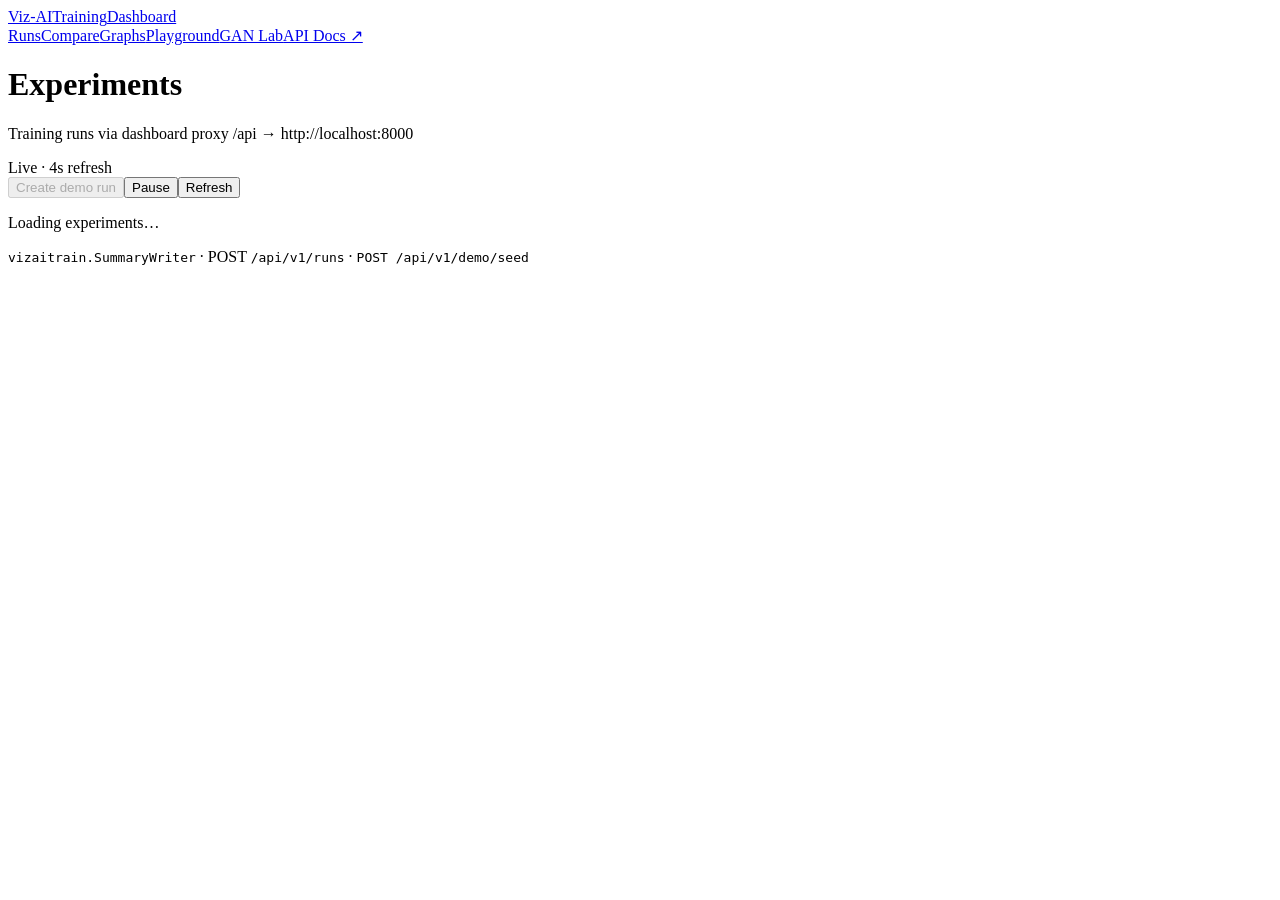
==== index.html @ e2ece752 "chore: publish Viz-AITraining web 2026-06-09 11:15 KST" ====
<!DOCTYPE html><!--_RVkoluWKsfmCYk_jmVnb--><html lang="en"><head><meta charSet="utf-8"/><meta name="viewport" content="width=device-width, initial-scale=1"/><link rel="stylesheet" href="/Viz-AITraining/_next/static/chunks/c17e0444aacca393.css" data-precedence="next"/><link rel="preload" as="script" fetchPriority="low" href="/Viz-AITraining/_next/static/chunks/aaea1e64ef7e0faa.js"/><script src="/Viz-AITraining/_next/static/chunks/8e649a03d4a90506.js" async=""></script><script src="/Viz-AITraining/_next/static/chunks/916276f450790128.js" async=""></script><script src="/Viz-AITraining/_next/static/chunks/937446d21ae6e025.js" async=""></script><script src="/Viz-AITraining/_next/static/chunks/turbopack-f10144f7d4c3f610.js" async=""></script><script src="/Viz-AITraining/_next/static/chunks/a5196e0b2ba7a278.js" async=""></script><script src="/Viz-AITraining/_next/static/chunks/ff1a16fafef87110.js" async=""></script><script src="/Viz-AITraining/_next/static/chunks/6a7993b07cb97bb3.js" async=""></script><script src="/Viz-AITraining/_next/static/chunks/401a532946d4c8ab.js" async=""></script><title>Viz-AITraining</title><meta name="description" content="ML/DL training visualization dashboard"/><link rel="icon" href="/Viz-AITraining/favicon.ico?favicon.0b3bf435.ico" sizes="256x256" type="image/x-icon"/><script src="/Viz-AITraining/_next/static/chunks/a6dad97d9634a72d.js" noModule=""></script></head><body class="min-h-screen bg-slate-950 text-slate-100 antialiased"><div hidden=""><!--$--><!--/$--></div><header class="border-b border-slate-800 bg-slate-950/90 backdrop-blur"><div class="mx-auto flex max-w-6xl items-center justify-between px-4 py-4"><a class="flex items-center gap-2" href="/Viz-AITraining/"><span class="text-lg font-semibold tracking-tight">Viz-AITraining</span><span class="rounded bg-cyan-950 px-1.5 py-0.5 text-[10px] font-medium uppercase tracking-wider text-cyan-400">Dashboard</span></a><nav class="flex items-center gap-4 text-sm"><a class="text-slate-400 hover:text-cyan-400" href="/Viz-AITraining/">Runs</a><a class="text-slate-400 hover:text-cyan-400" href="/Viz-AITraining/compare/">Compare</a><a class="text-slate-400 hover:text-cyan-400" href="/Viz-AITraining/graphs/">Graphs</a><a class="text-slate-400 hover:text-cyan-400" href="/Viz-AITraining/playground/">Playground</a><a class="text-slate-400 hover:text-cyan-400" href="/Viz-AITraining/gan-lab/">GAN Lab</a><a href="http://localhost:8000/docs" target="_blank" rel="noopener noreferrer" class="text-slate-400 hover:text-cyan-400">API Docs ↗</a></nav></div></header><main class="mx-auto max-w-6xl px-4 py-8"><div class="space-y-6"><div class="flex flex-wrap items-end justify-between gap-4"><div><h1 class="text-2xl font-semibold tracking-tight">Experiments</h1><p class="mt-1 text-sm text-slate-400">Training runs via dashboard proxy<!-- --> <span class="font-mono text-slate-300">/api → <!-- -->http://localhost:8000</span></p></div><div class="flex flex-wrap items-center gap-3"><div class="flex items-center gap-2 text-xs text-slate-400"><span class="inline-block h-2 w-2 rounded-full animate-pulse bg-emerald-400" aria-hidden="true"></span><span>Live · 4s refresh</span></div><button type="button" disabled="" class="rounded-md border border-cyan-800 bg-cyan-950/40 px-3 py-1.5 text-xs text-cyan-300 hover:border-cyan-600 disabled:opacity-50">Create demo run</button><button type="button" class="rounded-md border border-slate-700 px-3 py-1.5 text-xs text-slate-300 hover:border-slate-500">Pause</button><button type="button" class="rounded-md bg-cyan-600 px-3 py-1.5 text-xs font-medium text-white hover:bg-cyan-500">Refresh</button></div></div><div class="rounded-lg border p-8 text-center border-slate-800 bg-slate-900/50 text-slate-400"><p class="text-sm text-slate-400">Loading experiments…</p><p class="mt-3 text-xs text-slate-500"><code class="text-cyan-400">vizaitrain.SummaryWriter</code> · POST<!-- --> <code class="text-cyan-400">/api/v1/runs</code> ·<!-- --> <code class="text-cyan-400">POST /api/v1/demo/seed</code></p></div></div><!--$--><!--/$--></main><script src="/Viz-AITraining/_next/static/chunks/aaea1e64ef7e0faa.js" id="_R_" async=""></script><script>(self.__next_f=self.__next_f||[]).push([0])</script><script>self.__next_f.push([1,"1:\"$Sreact.fragment\"\n2:I[22016,[\"/Viz-AITraining/_next/static/chunks/a5196e0b2ba7a278.js\"],\"default\"]\n3:I[39756,[\"/Viz-AITraining/_next/static/chunks/ff1a16fafef87110.js\",\"/Viz-AITraining/_next/static/chunks/6a7993b07cb97bb3.js\"],\"default\"]\n4:I[37457,[\"/Viz-AITraining/_next/static/chunks/ff1a16fafef87110.js\",\"/Viz-AITraining/_next/static/chunks/6a7993b07cb97bb3.js\"],\"default\"]\n5:I[47257,[\"/Viz-AITraining/_next/static/chunks/ff1a16fafef87110.js\",\"/Viz-AITraining/_next/static/chunks/6a7993b07cb97bb3.js\"],\"ClientPageRoot\"]\n6:I[52683,[\"/Viz-AITraining/_next/static/chunks/a5196e0b2ba7a278.js\",\"/Viz-AITraining/_next/static/chunks/401a532946d4c8ab.js\"],\"default\"]\n9:I[97367,[\"/Viz-AITraining/_next/static/chunks/ff1a16fafef87110.js\",\"/Viz-AITraining/_next/static/chunks/6a7993b07cb97bb3.js\"],\"OutletBoundary\"]\nb:I[11533,[\"/Viz-AITraining/_next/static/chunks/ff1a16fafef87110.js\",\"/Viz-AITraining/_next/static/chunks/6a7993b07cb97bb3.js\"],\"AsyncMetadataOutlet\"]\nd:I[97367,[\"/Viz-AITraining/_next/static/chunks/ff1a16fafef87110.js\",\"/Viz-AITraining/_next/static/chunks/6a7993b07cb97bb3.js\"],\"ViewportBoundary\"]\nf:I[97367,[\"/Viz-AITraining/_next/static/chunks/ff1a16fafef87110.js\",\"/Viz-AITraining/_next/static/chunks/6a7993b07cb97bb3.js\"],\"MetadataBoundary\"]\n10:\"$Sreact.suspense\"\n12:I[68027,[\"/Viz-AITraining/_next/static/chunks/a5196e0b2ba7a278.js\"],\"default\"]\n:HL[\"/Viz-AITraining/_next/static/chunks/c17e0444aacca393.css\",\"style\"]\n"])</script><script>self.__next_f.push([1,"0:{\"P\":null,\"b\":\"-RVkoluWKsfmCYk_jmVnb\",\"p\":\"/Viz-AITraining\",\"c\":[\"\",\"\"],\"i\":false,\"f\":[[[\"\",{\"children\":[\"__PAGE__\",{}]},\"$undefined\",\"$undefined\",true],[\"\",[\"$\",\"$1\",\"c\",{\"children\":[[[\"$\",\"link\",\"0\",{\"rel\":\"stylesheet\",\"href\":\"/Viz-AITraining/_next/static/chunks/c17e0444aacca393.css\",\"precedence\":\"next\",\"crossOrigin\":\"$undefined\",\"nonce\":\"$undefined\"}],[\"$\",\"script\",\"script-0\",{\"src\":\"/Viz-AITraining/_next/static/chunks/a5196e0b2ba7a278.js\",\"async\":true,\"nonce\":\"$undefined\"}]],[\"$\",\"html\",null,{\"lang\":\"en\",\"children\":[\"$\",\"body\",null,{\"className\":\"min-h-screen bg-slate-950 text-slate-100 antialiased\",\"children\":[[\"$\",\"header\",null,{\"className\":\"border-b border-slate-800 bg-slate-950/90 backdrop-blur\",\"children\":[\"$\",\"div\",null,{\"className\":\"mx-auto flex max-w-6xl items-center justify-between px-4 py-4\",\"children\":[[\"$\",\"$L2\",null,{\"href\":\"/\",\"className\":\"flex items-center gap-2\",\"children\":[[\"$\",\"span\",null,{\"className\":\"text-lg font-semibold tracking-tight\",\"children\":\"Viz-AITraining\"}],[\"$\",\"span\",null,{\"className\":\"rounded bg-cyan-950 px-1.5 py-0.5 text-[10px] font-medium uppercase tracking-wider text-cyan-400\",\"children\":\"Dashboard\"}]]}],[\"$\",\"nav\",null,{\"className\":\"flex items-center gap-4 text-sm\",\"children\":[[\"$\",\"$L2\",null,{\"href\":\"/\",\"className\":\"text-slate-400 hover:text-cyan-400\",\"children\":\"Runs\"}],[\"$\",\"$L2\",null,{\"href\":\"/compare\",\"className\":\"text-slate-400 hover:text-cyan-400\",\"children\":\"Compare\"}],[\"$\",\"$L2\",null,{\"href\":\"/graphs\",\"className\":\"text-slate-400 hover:text-cyan-400\",\"children\":\"Graphs\"}],[\"$\",\"$L2\",null,{\"href\":\"/playground\",\"className\":\"text-slate-400 hover:text-cyan-400\",\"children\":\"Playground\"}],[\"$\",\"$L2\",null,{\"href\":\"/gan-lab\",\"className\":\"text-slate-400 hover:text-cyan-400\",\"children\":\"GAN Lab\"}],[\"$\",\"a\",null,{\"href\":\"http://localhost:8000/docs\",\"target\":\"_blank\",\"rel\":\"noopener noreferrer\",\"className\":\"text-slate-400 hover:text-cyan-400\",\"children\":\"API Docs ↗\"}]]}]]}]}],[\"$\",\"main\",null,{\"className\":\"mx-auto max-w-6xl px-4 py-8\",\"children\":[\"$\",\"$L3\",null,{\"parallelRouterKey\":\"children\",\"error\":\"$undefined\",\"errorStyles\":\"$undefined\",\"errorScripts\":\"$undefined\",\"template\":[\"$\",\"$L4\",null,{}],\"templateStyles\":\"$undefined\",\"templateScripts\":\"$undefined\",\"notFound\":[[[\"$\",\"title\",null,{\"children\":\"404: This page could not be found.\"}],[\"$\",\"div\",null,{\"style\":{\"fontFamily\":\"system-ui,\\\"Segoe UI\\\",Roboto,Helvetica,Arial,sans-serif,\\\"Apple Color Emoji\\\",\\\"Segoe UI Emoji\\\"\",\"height\":\"100vh\",\"textAlign\":\"center\",\"display\":\"flex\",\"flexDirection\":\"column\",\"alignItems\":\"center\",\"justifyContent\":\"center\"},\"children\":[\"$\",\"div\",null,{\"children\":[[\"$\",\"style\",null,{\"dangerouslySetInnerHTML\":{\"__html\":\"body{color:#000;background:#fff;margin:0}.next-error-h1{border-right:1px solid rgba(0,0,0,.3)}@media (prefers-color-scheme:dark){body{color:#fff;background:#000}.next-error-h1{border-right:1px solid rgba(255,255,255,.3)}}\"}}],[\"$\",\"h1\",null,{\"className\":\"next-error-h1\",\"style\":{\"display\":\"inline-block\",\"margin\":\"0 20px 0 0\",\"padding\":\"0 23px 0 0\",\"fontSize\":24,\"fontWeight\":500,\"verticalAlign\":\"top\",\"lineHeight\":\"49px\"},\"children\":404}],[\"$\",\"div\",null,{\"style\":{\"display\":\"inline-block\"},\"children\":[\"$\",\"h2\",null,{\"style\":{\"fontSize\":14,\"fontWeight\":400,\"lineHeight\":\"49px\",\"margin\":0},\"children\":\"This page could not be found.\"}]}]]}]}]],[]],\"forbidden\":\"$undefined\",\"unauthorized\":\"$undefined\"}]}]]}]}]]}],{\"children\":[\"__PAGE__\",[\"$\",\"$1\",\"c\",{\"children\":[[\"$\",\"$L5\",null,{\"Component\":\"$6\",\"searchParams\":{},\"params\":{},\"promises\":[\"$@7\",\"$@8\"]}],[[\"$\",\"script\",\"script-0\",{\"src\":\"/Viz-AITraining/_next/static/chunks/401a532946d4c8ab.js\",\"async\":true,\"nonce\":\"$undefined\"}]],[\"$\",\"$L9\",null,{\"children\":[\"$La\",[\"$\",\"$Lb\",null,{\"promise\":\"$@c\"}]]}]]}],{},null,false]},null,false],[\"$\",\"$1\",\"h\",{\"children\":[null,[[\"$\",\"$Ld\",null,{\"children\":\"$Le\"}],null],[\"$\",\"$Lf\",null,{\"children\":[\"$\",\"div\",null,{\"hidden\":true,\"children\":[\"$\",\"$10\",null,{\"fallback\":null,\"children\":\"$L11\"}]}]}]]}],false]],\"m\":\"$undefined\",\"G\":[\"$12\",[[\"$\",\"link\",\"0\",{\"rel\":\"stylesheet\",\"href\":\"/Viz-AITraining/_next/static/chunks/c17e0444aacca393.css\",\"precedence\":\"next\",\"crossOrigin\":\"$undefined\",\"nonce\":\"$undefined\"}]]],\"s\":false,\"S\":true}\n"])</script><script>self.__next_f.push([1,"7:{}\n8:\"$0:f:0:1:2:children:1:props:children:0:props:params\"\n"])</script><script>self.__next_f.push([1,"e:[[\"$\",\"meta\",\"0\",{\"charSet\":\"utf-8\"}],[\"$\",\"meta\",\"1\",{\"name\":\"viewport\",\"content\":\"width=device-width, initial-scale=1\"}]]\na:null\n"])</script><script>self.__next_f.push([1,"13:I[27201,[\"/Viz-AITraining/_next/static/chunks/ff1a16fafef87110.js\",\"/Viz-AITraining/_next/static/chunks/6a7993b07cb97bb3.js\"],\"IconMark\"]\nc:{\"metadata\":[[\"$\",\"title\",\"0\",{\"children\":\"Viz-AITraining\"}],[\"$\",\"meta\",\"1\",{\"name\":\"description\",\"content\":\"ML/DL training visualization dashboard\"}],[\"$\",\"link\",\"2\",{\"rel\":\"icon\",\"href\":\"/Viz-AITraining/favicon.ico?favicon.0b3bf435.ico\",\"sizes\":\"256x256\",\"type\":\"image/x-icon\"}],[\"$\",\"$L13\",\"3\",{}]],\"error\":null,\"digest\":\"$undefined\"}\n"])</script><script>self.__next_f.push([1,"11:\"$c:metadata\"\n"])</script></body></html>
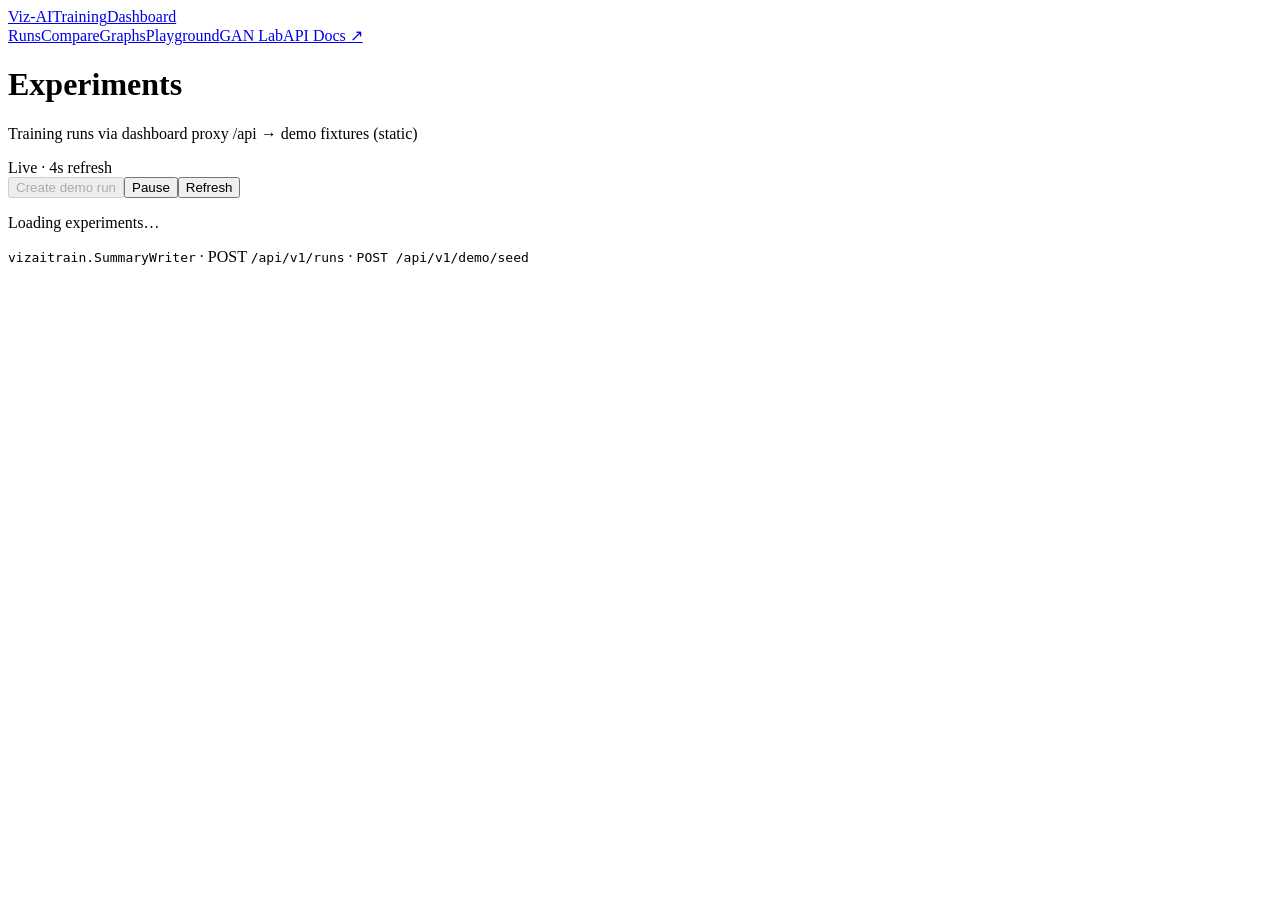
==== commit 4b999209: "chore: publish Viz-AITraining web 2026-06-09 11:58 KST" ====
--- a/index.html
+++ b/index.html
@@ -1 +1 @@
-<!DOCTYPE html><!--_RVkoluWKsfmCYk_jmVnb--><html lang="en"><head><meta charSet="utf-8"/><meta name="viewport" content="width=device-width, initial-scale=1"/><link rel="stylesheet" href="/Viz-AITraining/_next/static/chunks/c17e0444aacca393.css" data-precedence="next"/><link rel="preload" as="script" fetchPriority="low" href="/Viz-AITraining/_next/static/chunks/aaea1e64ef7e0faa.js"/><script src="/Viz-AITraining/_next/static/chunks/8e649a03d4a90506.js" async=""></script><script src="/Viz-AITraining/_next/static/chunks/916276f450790128.js" async=""></script><script src="/Viz-AITraining/_next/static/chunks/937446d21ae6e025.js" async=""></script><script src="/Viz-AITraining/_next/static/chunks/turbopack-f10144f7d4c3f610.js" async=""></script><script src="/Viz-AITraining/_next/static/chunks/a5196e0b2ba7a278.js" async=""></script><script src="/Viz-AITraining/_next/static/chunks/ff1a16fafef87110.js" async=""></script><script src="/Viz-AITraining/_next/static/chunks/6a7993b07cb97bb3.js" async=""></script><script src="/Viz-AITraining/_next/static/chunks/401a532946d4c8ab.js" async=""></script><title>Viz-AITraining</title><meta name="description" content="ML/DL training visualization dashboard"/><link rel="icon" href="/Viz-AITraining/favicon.ico?favicon.0b3bf435.ico" sizes="256x256" type="image/x-icon"/><script src="/Viz-AITraining/_next/static/chunks/a6dad97d9634a72d.js" noModule=""></script></head><body class="min-h-screen bg-slate-950 text-slate-100 antialiased"><div hidden=""><!--$--><!--/$--></div><header class="border-b border-slate-800 bg-slate-950/90 backdrop-blur"><div class="mx-auto flex max-w-6xl items-center justify-between px-4 py-4"><a class="flex items-center gap-2" href="/Viz-AITraining/"><span class="text-lg font-semibold tracking-tight">Viz-AITraining</span><span class="rounded bg-cyan-950 px-1.5 py-0.5 text-[10px] font-medium uppercase tracking-wider text-cyan-400">Dashboard</span></a><nav class="flex items-center gap-4 text-sm"><a class="text-slate-400 hover:text-cyan-400" href="/Viz-AITraining/">Runs</a><a class="text-slate-400 hover:text-cyan-400" href="/Viz-AITraining/compare/">Compare</a><a class="text-slate-400 hover:text-cyan-400" href="/Viz-AITraining/graphs/">Graphs</a><a class="text-slate-400 hover:text-cyan-400" href="/Viz-AITraining/playground/">Playground</a><a class="text-slate-400 hover:text-cyan-400" href="/Viz-AITraining/gan-lab/">GAN Lab</a><a href="http://localhost:8000/docs" target="_blank" rel="noopener noreferrer" class="text-slate-400 hover:text-cyan-400">API Docs ↗</a></nav></div></header><main class="mx-auto max-w-6xl px-4 py-8"><div class="space-y-6"><div class="flex flex-wrap items-end justify-between gap-4"><div><h1 class="text-2xl font-semibold tracking-tight">Experiments</h1><p class="mt-1 text-sm text-slate-400">Training runs via dashboard proxy<!-- --> <span class="font-mono text-slate-300">/api → <!-- -->http://localhost:8000</span></p></div><div class="flex flex-wrap items-center gap-3"><div class="flex items-center gap-2 text-xs text-slate-400"><span class="inline-block h-2 w-2 rounded-full animate-pulse bg-emerald-400" aria-hidden="true"></span><span>Live · 4s refresh</span></div><button type="button" disabled="" class="rounded-md border border-cyan-800 bg-cyan-950/40 px-3 py-1.5 text-xs text-cyan-300 hover:border-cyan-600 disabled:opacity-50">Create demo run</button><button type="button" class="rounded-md border border-slate-700 px-3 py-1.5 text-xs text-slate-300 hover:border-slate-500">Pause</button><button type="button" class="rounded-md bg-cyan-600 px-3 py-1.5 text-xs font-medium text-white hover:bg-cyan-500">Refresh</button></div></div><div class="rounded-lg border p-8 text-center border-slate-800 bg-slate-900/50 text-slate-400"><p class="text-sm text-slate-400">Loading experiments…</p><p class="mt-3 text-xs text-slate-500"><code class="text-cyan-400">vizaitrain.SummaryWriter</code> · POST<!-- --> <code class="text-cyan-400">/api/v1/runs</code> ·<!-- --> <code class="text-cyan-400">POST /api/v1/demo/seed</code></p></div></div><!--$--><!--/$--></main><script src="/Viz-AITraining/_next/static/chunks/aaea1e64ef7e0faa.js" id="_R_" async=""></script><script>(self.__next_f=self.__next_f||[]).push([0])</script><script>self.__next_f.push([1,"1:\"$Sreact.fragment\"\n2:I[22016,[\"/Viz-AITraining/_next/static/chunks/a5196e0b2ba7a278.js\"],\"default\"]\n3:I[39756,[\"/Viz-AITraining/_next/static/chunks/ff1a16fafef87110.js\",\"/Viz-AITraining/_next/static/chunks/6a7993b07cb97bb3.js\"],\"default\"]\n4:I[37457,[\"/Viz-AITraining/_next/static/chunks/ff1a16fafef87110.js\",\"/Viz-AITraining/_next/static/chunks/6a7993b07cb97bb3.js\"],\"default\"]\n5:I[47257,[\"/Viz-AITraining/_next/static/chunks/ff1a16fafef87110.js\",\"/Viz-AITraining/_next/static/chunks/6a7993b07cb97bb3.js\"],\"ClientPageRoot\"]\n6:I[52683,[\"/Viz-AITraining/_next/static/chunks/a5196e0b2ba7a278.js\",\"/Viz-AITraining/_next/static/chunks/401a532946d4c8ab.js\"],\"default\"]\n9:I[97367,[\"/Viz-AITraining/_next/static/chunks/ff1a16fafef87110.js\",\"/Viz-AITraining/_next/static/chunks/6a7993b07cb97bb3.js\"],\"OutletBoundary\"]\nb:I[11533,[\"/Viz-AITraining/_next/static/chunks/ff1a16fafef87110.js\",\"/Viz-AITraining/_next/static/chunks/6a7993b07cb97bb3.js\"],\"AsyncMetadataOutlet\"]\nd:I[97367,[\"/Viz-AITraining/_next/static/chunks/ff1a16fafef87110.js\",\"/Viz-AITraining/_next/static/chunks/6a7993b07cb97bb3.js\"],\"ViewportBoundary\"]\nf:I[97367,[\"/Viz-AITraining/_next/static/chunks/ff1a16fafef87110.js\",\"/Viz-AITraining/_next/static/chunks/6a7993b07cb97bb3.js\"],\"MetadataBoundary\"]\n10:\"$Sreact.suspense\"\n12:I[68027,[\"/Viz-AITraining/_next/static/chunks/a5196e0b2ba7a278.js\"],\"default\"]\n:HL[\"/Viz-AITraining/_next/static/chunks/c17e0444aacca393.css\",\"style\"]\n"])</script><script>self.__next_f.push([1,"0:{\"P\":null,\"b\":\"-RVkoluWKsfmCYk_jmVnb\",\"p\":\"/Viz-AITraining\",\"c\":[\"\",\"\"],\"i\":false,\"f\":[[[\"\",{\"children\":[\"__PAGE__\",{}]},\"$undefined\",\"$undefined\",true],[\"\",[\"$\",\"$1\",\"c\",{\"children\":[[[\"$\",\"link\",\"0\",{\"rel\":\"stylesheet\",\"href\":\"/Viz-AITraining/_next/static/chunks/c17e0444aacca393.css\",\"precedence\":\"next\",\"crossOrigin\":\"$undefined\",\"nonce\":\"$undefined\"}],[\"$\",\"script\",\"script-0\",{\"src\":\"/Viz-AITraining/_next/static/chunks/a5196e0b2ba7a278.js\",\"async\":true,\"nonce\":\"$undefined\"}]],[\"$\",\"html\",null,{\"lang\":\"en\",\"children\":[\"$\",\"body\",null,{\"className\":\"min-h-screen bg-slate-950 text-slate-100 antialiased\",\"children\":[[\"$\",\"header\",null,{\"className\":\"border-b border-slate-800 bg-slate-950/90 backdrop-blur\",\"children\":[\"$\",\"div\",null,{\"className\":\"mx-auto flex max-w-6xl items-center justify-between px-4 py-4\",\"children\":[[\"$\",\"$L2\",null,{\"href\":\"/\",\"className\":\"flex items-center gap-2\",\"children\":[[\"$\",\"span\",null,{\"className\":\"text-lg font-semibold tracking-tight\",\"children\":\"Viz-AITraining\"}],[\"$\",\"span\",null,{\"className\":\"rounded bg-cyan-950 px-1.5 py-0.5 text-[10px] font-medium uppercase tracking-wider text-cyan-400\",\"children\":\"Dashboard\"}]]}],[\"$\",\"nav\",null,{\"className\":\"flex items-center gap-4 text-sm\",\"children\":[[\"$\",\"$L2\",null,{\"href\":\"/\",\"className\":\"text-slate-400 hover:text-cyan-400\",\"children\":\"Runs\"}],[\"$\",\"$L2\",null,{\"href\":\"/compare\",\"className\":\"text-slate-400 hover:text-cyan-400\",\"children\":\"Compare\"}],[\"$\",\"$L2\",null,{\"href\":\"/graphs\",\"className\":\"text-slate-400 hover:text-cyan-400\",\"children\":\"Graphs\"}],[\"$\",\"$L2\",null,{\"href\":\"/playground\",\"className\":\"text-slate-400 hover:text-cyan-400\",\"children\":\"Playground\"}],[\"$\",\"$L2\",null,{\"href\":\"/gan-lab\",\"className\":\"text-slate-400 hover:text-cyan-400\",\"children\":\"GAN Lab\"}],[\"$\",\"a\",null,{\"href\":\"http://localhost:8000/docs\",\"target\":\"_blank\",\"rel\":\"noopener noreferrer\",\"className\":\"text-slate-400 hover:text-cyan-400\",\"children\":\"API Docs ↗\"}]]}]]}]}],[\"$\",\"main\",null,{\"className\":\"mx-auto max-w-6xl px-4 py-8\",\"children\":[\"$\",\"$L3\",null,{\"parallelRouterKey\":\"children\",\"error\":\"$undefined\",\"errorStyles\":\"$undefined\",\"errorScripts\":\"$undefined\",\"template\":[\"$\",\"$L4\",null,{}],\"templateStyles\":\"$undefined\",\"templateScripts\":\"$undefined\",\"notFound\":[[[\"$\",\"title\",null,{\"children\":\"404: This page could not be found.\"}],[\"$\",\"div\",null,{\"style\":{\"fontFamily\":\"system-ui,\\\"Segoe UI\\\",Roboto,Helvetica,Arial,sans-serif,\\\"Apple Color Emoji\\\",\\\"Segoe UI Emoji\\\"\",\"height\":\"100vh\",\"textAlign\":\"center\",\"display\":\"flex\",\"flexDirection\":\"column\",\"alignItems\":\"center\",\"justifyContent\":\"center\"},\"children\":[\"$\",\"div\",null,{\"children\":[[\"$\",\"style\",null,{\"dangerouslySetInnerHTML\":{\"__html\":\"body{color:#000;background:#fff;margin:0}.next-error-h1{border-right:1px solid rgba(0,0,0,.3)}@media (prefers-color-scheme:dark){body{color:#fff;background:#000}.next-error-h1{border-right:1px solid rgba(255,255,255,.3)}}\"}}],[\"$\",\"h1\",null,{\"className\":\"next-error-h1\",\"style\":{\"display\":\"inline-block\",\"margin\":\"0 20px 0 0\",\"padding\":\"0 23px 0 0\",\"fontSize\":24,\"fontWeight\":500,\"verticalAlign\":\"top\",\"lineHeight\":\"49px\"},\"children\":404}],[\"$\",\"div\",null,{\"style\":{\"display\":\"inline-block\"},\"children\":[\"$\",\"h2\",null,{\"style\":{\"fontSize\":14,\"fontWeight\":400,\"lineHeight\":\"49px\",\"margin\":0},\"children\":\"This page could not be found.\"}]}]]}]}]],[]],\"forbidden\":\"$undefined\",\"unauthorized\":\"$undefined\"}]}]]}]}]]}],{\"children\":[\"__PAGE__\",[\"$\",\"$1\",\"c\",{\"children\":[[\"$\",\"$L5\",null,{\"Component\":\"$6\",\"searchParams\":{},\"params\":{},\"promises\":[\"$@7\",\"$@8\"]}],[[\"$\",\"script\",\"script-0\",{\"src\":\"/Viz-AITraining/_next/static/chunks/401a532946d4c8ab.js\",\"async\":true,\"nonce\":\"$undefined\"}]],[\"$\",\"$L9\",null,{\"children\":[\"$La\",[\"$\",\"$Lb\",null,{\"promise\":\"$@c\"}]]}]]}],{},null,false]},null,false],[\"$\",\"$1\",\"h\",{\"children\":[null,[[\"$\",\"$Ld\",null,{\"children\":\"$Le\"}],null],[\"$\",\"$Lf\",null,{\"children\":[\"$\",\"div\",null,{\"hidden\":true,\"children\":[\"$\",\"$10\",null,{\"fallback\":null,\"children\":\"$L11\"}]}]}]]}],false]],\"m\":\"$undefined\",\"G\":[\"$12\",[[\"$\",\"link\",\"0\",{\"rel\":\"stylesheet\",\"href\":\"/Viz-AITraining/_next/static/chunks/c17e0444aacca393.css\",\"precedence\":\"next\",\"crossOrigin\":\"$undefined\",\"nonce\":\"$undefined\"}]]],\"s\":false,\"S\":true}\n"])</script><script>self.__next_f.push([1,"7:{}\n8:\"$0:f:0:1:2:children:1:props:children:0:props:params\"\n"])</script><script>self.__next_f.push([1,"e:[[\"$\",\"meta\",\"0\",{\"charSet\":\"utf-8\"}],[\"$\",\"meta\",\"1\",{\"name\":\"viewport\",\"content\":\"width=device-width, initial-scale=1\"}]]\na:null\n"])</script><script>self.__next_f.push([1,"13:I[27201,[\"/Viz-AITraining/_next/static/chunks/ff1a16fafef87110.js\",\"/Viz-AITraining/_next/static/chunks/6a7993b07cb97bb3.js\"],\"IconMark\"]\nc:{\"metadata\":[[\"$\",\"title\",\"0\",{\"children\":\"Viz-AITraining\"}],[\"$\",\"meta\",\"1\",{\"name\":\"description\",\"content\":\"ML/DL training visualization dashboard\"}],[\"$\",\"link\",\"2\",{\"rel\":\"icon\",\"href\":\"/Viz-AITraining/favicon.ico?favicon.0b3bf435.ico\",\"sizes\":\"256x256\",\"type\":\"image/x-icon\"}],[\"$\",\"$L13\",\"3\",{}]],\"error\":null,\"digest\":\"$undefined\"}\n"])</script><script>self.__next_f.push([1,"11:\"$c:metadata\"\n"])</script></body></html>+<!DOCTYPE html><!--eoZa_Y06hZWs_oi4dJpMM--><html lang="en"><head><meta charSet="utf-8"/><meta name="viewport" content="width=device-width, initial-scale=1"/><link rel="stylesheet" href="/Viz-AITraining/_next/static/chunks/c17e0444aacca393.css" data-precedence="next"/><link rel="preload" as="script" fetchPriority="low" href="/Viz-AITraining/_next/static/chunks/aaea1e64ef7e0faa.js"/><script src="/Viz-AITraining/_next/static/chunks/8e649a03d4a90506.js" async=""></script><script src="/Viz-AITraining/_next/static/chunks/916276f450790128.js" async=""></script><script src="/Viz-AITraining/_next/static/chunks/937446d21ae6e025.js" async=""></script><script src="/Viz-AITraining/_next/static/chunks/turbopack-f10144f7d4c3f610.js" async=""></script><script src="/Viz-AITraining/_next/static/chunks/a5196e0b2ba7a278.js" async=""></script><script src="/Viz-AITraining/_next/static/chunks/ff1a16fafef87110.js" async=""></script><script src="/Viz-AITraining/_next/static/chunks/6a7993b07cb97bb3.js" async=""></script><script src="/Viz-AITraining/_next/static/chunks/0ef39d23203e31d6.js" async=""></script><title>Viz-AITraining</title><meta name="description" content="ML/DL training visualization dashboard"/><link rel="icon" href="/Viz-AITraining/favicon.ico?favicon.0b3bf435.ico" sizes="256x256" type="image/x-icon"/><script src="/Viz-AITraining/_next/static/chunks/a6dad97d9634a72d.js" noModule=""></script></head><body class="min-h-screen bg-slate-950 text-slate-100 antialiased"><div hidden=""><!--$--><!--/$--></div><header class="border-b border-slate-800 bg-slate-950/90 backdrop-blur"><div class="mx-auto flex max-w-6xl items-center justify-between px-4 py-4"><a class="flex items-center gap-2" href="/Viz-AITraining/"><span class="text-lg font-semibold tracking-tight">Viz-AITraining</span><span class="rounded bg-cyan-950 px-1.5 py-0.5 text-[10px] font-medium uppercase tracking-wider text-cyan-400">Dashboard</span></a><nav class="flex items-center gap-4 text-sm"><a class="text-slate-400 hover:text-cyan-400" href="/Viz-AITraining/">Runs</a><a class="text-slate-400 hover:text-cyan-400" href="/Viz-AITraining/compare/">Compare</a><a class="text-slate-400 hover:text-cyan-400" href="/Viz-AITraining/graphs/">Graphs</a><a class="text-slate-400 hover:text-cyan-400" href="/Viz-AITraining/playground/">Playground</a><a class="text-slate-400 hover:text-cyan-400" href="/Viz-AITraining/gan-lab/">GAN Lab</a><a href="http://localhost:8000/docs" target="_blank" rel="noopener noreferrer" class="text-slate-400 hover:text-cyan-400">API Docs ↗</a></nav></div></header><main class="mx-auto max-w-6xl px-4 py-8"><div class="space-y-6"><div class="flex flex-wrap items-end justify-between gap-4"><div><h1 class="text-2xl font-semibold tracking-tight">Experiments</h1><p class="mt-1 text-sm text-slate-400">Training runs via dashboard proxy<!-- --> <span class="font-mono text-slate-300">/api → <!-- -->demo fixtures (static)</span></p></div><div class="flex flex-wrap items-center gap-3"><div class="flex items-center gap-2 text-xs text-slate-400"><span class="inline-block h-2 w-2 rounded-full animate-pulse bg-emerald-400" aria-hidden="true"></span><span>Live · 4s refresh</span></div><button type="button" disabled="" class="rounded-md border border-cyan-800 bg-cyan-950/40 px-3 py-1.5 text-xs text-cyan-300 hover:border-cyan-600 disabled:opacity-50">Create demo run</button><button type="button" class="rounded-md border border-slate-700 px-3 py-1.5 text-xs text-slate-300 hover:border-slate-500">Pause</button><button type="button" class="rounded-md bg-cyan-600 px-3 py-1.5 text-xs font-medium text-white hover:bg-cyan-500">Refresh</button></div></div><div class="rounded-lg border p-8 text-center border-slate-800 bg-slate-900/50 text-slate-400"><p class="text-sm text-slate-400">Loading experiments…</p><p class="mt-3 text-xs text-slate-500"><code class="text-cyan-400">vizaitrain.SummaryWriter</code> · POST<!-- --> <code class="text-cyan-400">/api/v1/runs</code> ·<!-- --> <code class="text-cyan-400">POST /api/v1/demo/seed</code></p></div></div><!--$--><!--/$--></main><script src="/Viz-AITraining/_next/static/chunks/aaea1e64ef7e0faa.js" id="_R_" async=""></script><script>(self.__next_f=self.__next_f||[]).push([0])</script><script>self.__next_f.push([1,"1:\"$Sreact.fragment\"\n2:I[22016,[\"/Viz-AITraining/_next/static/chunks/a5196e0b2ba7a278.js\"],\"default\"]\n3:I[39756,[\"/Viz-AITraining/_next/static/chunks/ff1a16fafef87110.js\",\"/Viz-AITraining/_next/static/chunks/6a7993b07cb97bb3.js\"],\"default\"]\n4:I[37457,[\"/Viz-AITraining/_next/static/chunks/ff1a16fafef87110.js\",\"/Viz-AITraining/_next/static/chunks/6a7993b07cb97bb3.js\"],\"default\"]\n5:I[47257,[\"/Viz-AITraining/_next/static/chunks/ff1a16fafef87110.js\",\"/Viz-AITraining/_next/static/chunks/6a7993b07cb97bb3.js\"],\"ClientPageRoot\"]\n6:I[52683,[\"/Viz-AITraining/_next/static/chunks/a5196e0b2ba7a278.js\",\"/Viz-AITraining/_next/static/chunks/0ef39d23203e31d6.js\"],\"default\"]\n9:I[97367,[\"/Viz-AITraining/_next/static/chunks/ff1a16fafef87110.js\",\"/Viz-AITraining/_next/static/chunks/6a7993b07cb97bb3.js\"],\"OutletBoundary\"]\nb:I[11533,[\"/Viz-AITraining/_next/static/chunks/ff1a16fafef87110.js\",\"/Viz-AITraining/_next/static/chunks/6a7993b07cb97bb3.js\"],\"AsyncMetadataOutlet\"]\nd:I[97367,[\"/Viz-AITraining/_next/static/chunks/ff1a16fafef87110.js\",\"/Viz-AITraining/_next/static/chunks/6a7993b07cb97bb3.js\"],\"ViewportBoundary\"]\nf:I[97367,[\"/Viz-AITraining/_next/static/chunks/ff1a16fafef87110.js\",\"/Viz-AITraining/_next/static/chunks/6a7993b07cb97bb3.js\"],\"MetadataBoundary\"]\n10:\"$Sreact.suspense\"\n12:I[68027,[\"/Viz-AITraining/_next/static/chunks/a5196e0b2ba7a278.js\"],\"default\"]\n:HL[\"/Viz-AITraining/_next/static/chunks/c17e0444aacca393.css\",\"style\"]\n"])</script><script>self.__next_f.push([1,"0:{\"P\":null,\"b\":\"eoZa_Y06hZWs_oi4dJpMM\",\"p\":\"/Viz-AITraining\",\"c\":[\"\",\"\"],\"i\":false,\"f\":[[[\"\",{\"children\":[\"__PAGE__\",{}]},\"$undefined\",\"$undefined\",true],[\"\",[\"$\",\"$1\",\"c\",{\"children\":[[[\"$\",\"link\",\"0\",{\"rel\":\"stylesheet\",\"href\":\"/Viz-AITraining/_next/static/chunks/c17e0444aacca393.css\",\"precedence\":\"next\",\"crossOrigin\":\"$undefined\",\"nonce\":\"$undefined\"}],[\"$\",\"script\",\"script-0\",{\"src\":\"/Viz-AITraining/_next/static/chunks/a5196e0b2ba7a278.js\",\"async\":true,\"nonce\":\"$undefined\"}]],[\"$\",\"html\",null,{\"lang\":\"en\",\"children\":[\"$\",\"body\",null,{\"className\":\"min-h-screen bg-slate-950 text-slate-100 antialiased\",\"children\":[[\"$\",\"header\",null,{\"className\":\"border-b border-slate-800 bg-slate-950/90 backdrop-blur\",\"children\":[\"$\",\"div\",null,{\"className\":\"mx-auto flex max-w-6xl items-center justify-between px-4 py-4\",\"children\":[[\"$\",\"$L2\",null,{\"href\":\"/\",\"className\":\"flex items-center gap-2\",\"children\":[[\"$\",\"span\",null,{\"className\":\"text-lg font-semibold tracking-tight\",\"children\":\"Viz-AITraining\"}],[\"$\",\"span\",null,{\"className\":\"rounded bg-cyan-950 px-1.5 py-0.5 text-[10px] font-medium uppercase tracking-wider text-cyan-400\",\"children\":\"Dashboard\"}]]}],[\"$\",\"nav\",null,{\"className\":\"flex items-center gap-4 text-sm\",\"children\":[[\"$\",\"$L2\",null,{\"href\":\"/\",\"className\":\"text-slate-400 hover:text-cyan-400\",\"children\":\"Runs\"}],[\"$\",\"$L2\",null,{\"href\":\"/compare\",\"className\":\"text-slate-400 hover:text-cyan-400\",\"children\":\"Compare\"}],[\"$\",\"$L2\",null,{\"href\":\"/graphs\",\"className\":\"text-slate-400 hover:text-cyan-400\",\"children\":\"Graphs\"}],[\"$\",\"$L2\",null,{\"href\":\"/playground\",\"className\":\"text-slate-400 hover:text-cyan-400\",\"children\":\"Playground\"}],[\"$\",\"$L2\",null,{\"href\":\"/gan-lab\",\"className\":\"text-slate-400 hover:text-cyan-400\",\"children\":\"GAN Lab\"}],[\"$\",\"a\",null,{\"href\":\"http://localhost:8000/docs\",\"target\":\"_blank\",\"rel\":\"noopener noreferrer\",\"className\":\"text-slate-400 hover:text-cyan-400\",\"children\":\"API Docs ↗\"}]]}]]}]}],[\"$\",\"main\",null,{\"className\":\"mx-auto max-w-6xl px-4 py-8\",\"children\":[\"$\",\"$L3\",null,{\"parallelRouterKey\":\"children\",\"error\":\"$undefined\",\"errorStyles\":\"$undefined\",\"errorScripts\":\"$undefined\",\"template\":[\"$\",\"$L4\",null,{}],\"templateStyles\":\"$undefined\",\"templateScripts\":\"$undefined\",\"notFound\":[[[\"$\",\"title\",null,{\"children\":\"404: This page could not be found.\"}],[\"$\",\"div\",null,{\"style\":{\"fontFamily\":\"system-ui,\\\"Segoe UI\\\",Roboto,Helvetica,Arial,sans-serif,\\\"Apple Color Emoji\\\",\\\"Segoe UI Emoji\\\"\",\"height\":\"100vh\",\"textAlign\":\"center\",\"display\":\"flex\",\"flexDirection\":\"column\",\"alignItems\":\"center\",\"justifyContent\":\"center\"},\"children\":[\"$\",\"div\",null,{\"children\":[[\"$\",\"style\",null,{\"dangerouslySetInnerHTML\":{\"__html\":\"body{color:#000;background:#fff;margin:0}.next-error-h1{border-right:1px solid rgba(0,0,0,.3)}@media (prefers-color-scheme:dark){body{color:#fff;background:#000}.next-error-h1{border-right:1px solid rgba(255,255,255,.3)}}\"}}],[\"$\",\"h1\",null,{\"className\":\"next-error-h1\",\"style\":{\"display\":\"inline-block\",\"margin\":\"0 20px 0 0\",\"padding\":\"0 23px 0 0\",\"fontSize\":24,\"fontWeight\":500,\"verticalAlign\":\"top\",\"lineHeight\":\"49px\"},\"children\":404}],[\"$\",\"div\",null,{\"style\":{\"display\":\"inline-block\"},\"children\":[\"$\",\"h2\",null,{\"style\":{\"fontSize\":14,\"fontWeight\":400,\"lineHeight\":\"49px\",\"margin\":0},\"children\":\"This page could not be found.\"}]}]]}]}]],[]],\"forbidden\":\"$undefined\",\"unauthorized\":\"$undefined\"}]}]]}]}]]}],{\"children\":[\"__PAGE__\",[\"$\",\"$1\",\"c\",{\"children\":[[\"$\",\"$L5\",null,{\"Component\":\"$6\",\"searchParams\":{},\"params\":{},\"promises\":[\"$@7\",\"$@8\"]}],[[\"$\",\"script\",\"script-0\",{\"src\":\"/Viz-AITraining/_next/static/chunks/0ef39d23203e31d6.js\",\"async\":true,\"nonce\":\"$undefined\"}]],[\"$\",\"$L9\",null,{\"children\":[\"$La\",[\"$\",\"$Lb\",null,{\"promise\":\"$@c\"}]]}]]}],{},null,false]},null,false],[\"$\",\"$1\",\"h\",{\"children\":[null,[[\"$\",\"$Ld\",null,{\"children\":\"$Le\"}],null],[\"$\",\"$Lf\",null,{\"children\":[\"$\",\"div\",null,{\"hidden\":true,\"children\":[\"$\",\"$10\",null,{\"fallback\":null,\"children\":\"$L11\"}]}]}]]}],false]],\"m\":\"$undefined\",\"G\":[\"$12\",[[\"$\",\"link\",\"0\",{\"rel\":\"stylesheet\",\"href\":\"/Viz-AITraining/_next/static/chunks/c17e0444aacca393.css\",\"precedence\":\"next\",\"crossOrigin\":\"$undefined\",\"nonce\":\"$undefined\"}]]],\"s\":false,\"S\":true}\n"])</script><script>self.__next_f.push([1,"7:{}\n8:\"$0:f:0:1:2:children:1:props:children:0:props:params\"\n"])</script><script>self.__next_f.push([1,"e:[[\"$\",\"meta\",\"0\",{\"charSet\":\"utf-8\"}],[\"$\",\"meta\",\"1\",{\"name\":\"viewport\",\"content\":\"width=device-width, initial-scale=1\"}]]\na:null\n"])</script><script>self.__next_f.push([1,"13:I[27201,[\"/Viz-AITraining/_next/static/chunks/ff1a16fafef87110.js\",\"/Viz-AITraining/_next/static/chunks/6a7993b07cb97bb3.js\"],\"IconMark\"]\nc:{\"metadata\":[[\"$\",\"title\",\"0\",{\"children\":\"Viz-AITraining\"}],[\"$\",\"meta\",\"1\",{\"name\":\"description\",\"content\":\"ML/DL training visualization dashboard\"}],[\"$\",\"link\",\"2\",{\"rel\":\"icon\",\"href\":\"/Viz-AITraining/favicon.ico?favicon.0b3bf435.ico\",\"sizes\":\"256x256\",\"type\":\"image/x-icon\"}],[\"$\",\"$L13\",\"3\",{}]],\"error\":null,\"digest\":\"$undefined\"}\n"])</script><script>self.__next_f.push([1,"11:\"$c:metadata\"\n"])</script></body></html>
